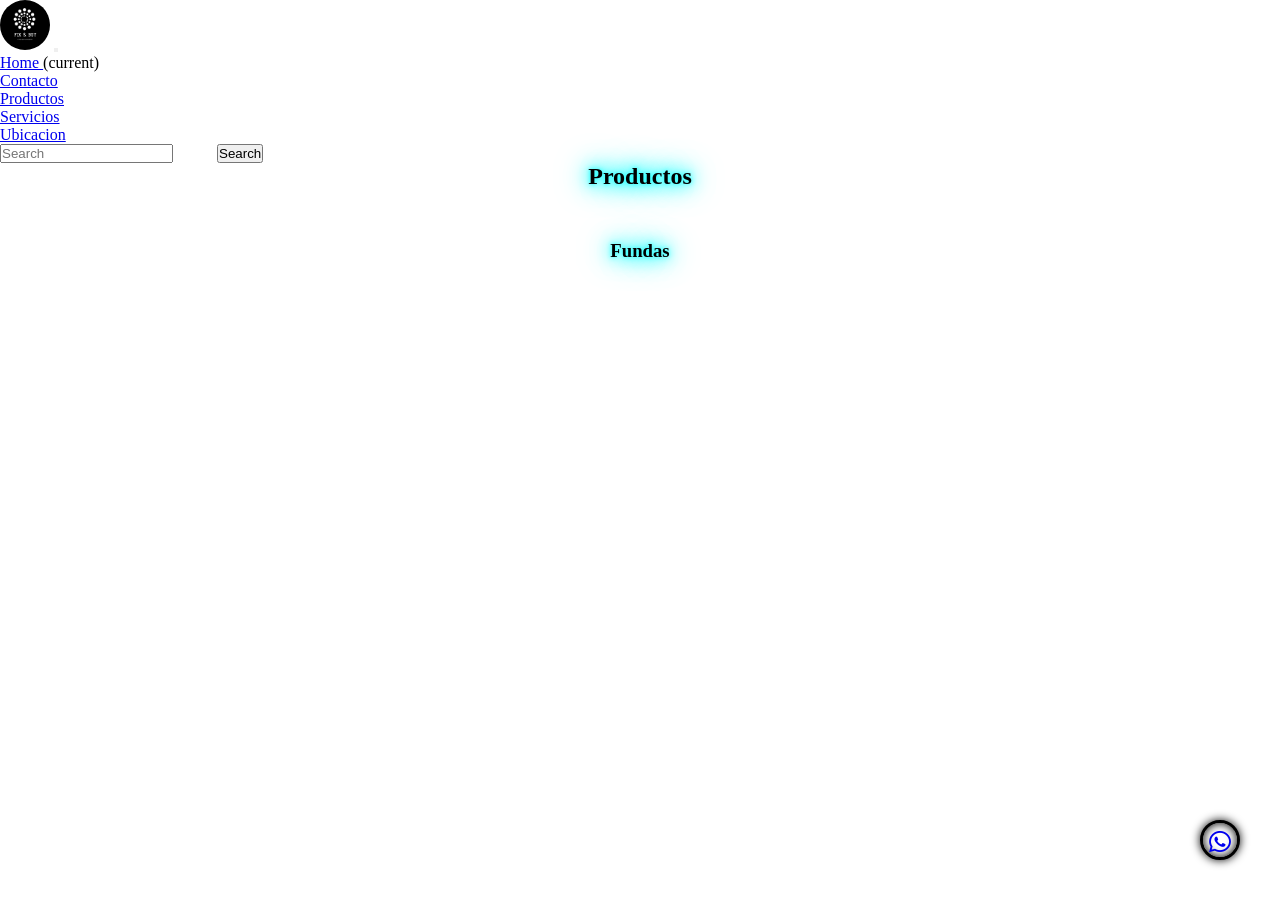
==== productos.html @ fdc6d105 "muy perdido con agregar las cards desde el DOM" ====
<!DOCTYPE html>
<html lang="es">

<head>
    <meta charset="UTF-8">
    <meta http-equiv="X-UA-Compatible" content="IE=edge">
    <meta name="viewport" content="width=device-width, initial-scale=1.0">
    <meta name="description"
        content="Conoce todos los productos disponibles en Fix And Buy, lider en venta de accesorios para celulares!">
    <meta name="keywords"
        content="funda para celular, auriculares, parlantes inalambricos, parlantes bluetooth, accesorios para celulares">
    <meta name="country" content="Argentina">
    <meta name="city" content="Ciudad de Buenos Aires">
    <title>Fix & Buy</title>
    <link rel="stylesheet" href="https://cdnjs.cloudflare.com/ajax/libs/font-awesome/6.1.1/css/all.min.css    ">
    <link rel="stylesheet" href="https://bootswatch.com/5/vapor/bootstrap.min.css">
    <link rel="stylesheet" href="./estilos.css">
    <link rel="stylesheet" href="https://cdnjs.cloudflare.com/ajax/libs/animate.css/4.1.1/animate.min.css">

</head>


<body>
    <header>
        <nav class="navbar navbar-expand-lg navbar-dark bg-dark">
            <div class="container-fluid">
                <a class="navbar-brand" href="#"><img class="logo" src="./imagenes/logo.jpeg" alt="logo" width="50px"
                        height="50px"></a>
                <button class="navbar-toggler" type="button" data-bs-toggle="collapse" data-bs-target="#navbarColor02"
                    aria-controls="navbarColor02" aria-expanded="false" aria-label="Toggle navigation">
                    <span class="navbar-toggler-icon"></span>
                </button>
                <div class="collapse navbar-collapse" id="navbarColor02">
                    <ul class="navbar-nav me-auto">
                        <li class="nav-item">
                            <a class="nav-link" href="./index.html">Home
                            </a>
                            <span class="visually-hidden">(current)</span>
                        </li>
                        <li class="nav-item">
                            <a class="nav-link" href="./contacto.html">Contacto</a>
                        </li>
                        <li class="nav-item">
                            <a class="nav-link active" href="./productos.html">Productos</a>
                        </li>
                        <li class="nav-item">
                            <a class="nav-link" href="./servicios.html">Servicios</a>
                        </li>
                        <li class="nav-item">
                            <a class="nav-link" href="./ubicacion.html">Ubicacion</a>
                        </li>
                    </ul>
                    <form class="d-flex">
                        <input class="form-control me-sm-2" type="text" placeholder="Search">
                        <button class="btn btn-secondary my-2 my-sm-0" type="submit">Search</button>
                    </form>
                </div>
            </div>
        </nav>
    </header>
    <main>


        <h2 class="titulo" style="margin-bottom: 50px">Productos</h2>
        <h3 class="titulo">Fundas</h3>
        <section class="listaProductos">
            <template>
            <div class="container">
                <div class="row">
                    <div class="card" style="width: 18rem;">
                        <img src="./imagenes/Productos/fundas/funda1.PNG" class="card-img-top" alt="producto">
                        <div class="card-body">
                            <h5 class="card-title">Funda Tpu Reforzada Antigolpe iPhone</h5>
                            <p class="card-text">$2.299</p>
                            <a href="#" class="btn btn-primary botonCarrito">Agregar al carrito</a>
                        </div>
                    </div>
                    </template>

        </div>

    </footer>
    <div class="whatsapp">
        <a href="https://api.whatsapp.com/send?phone=5491169837346"><i class="fa-brands fa-whatsapp"></i></a>
    </div>
    <script src="app.js"></script>
    <script src="https://cdn.jsdelivr.net/npm/bootstrap@5.1.3/dist/js/bootstrap.bundle.min.js"
        integrity="sha384-ka7Sk0Gln4gmtz2MlQnikT1wXgYsOg+OMhuP+IlRH9sENBO0LRn5q+8nbTov4+1p"
        crossorigin="anonymous"></script>
</body>

</html>
---- estilos.css ----
* {
  margin: 0;
  padding: 0;
  box-sizing: border-box;
}

.logo {
  border-radius: 25px;
}

.textosneon, .local h3, .titulo, .tituloTestimonio, .card-text, .card-title, #quienessomos {
  text-shadow: 0 0 5px cyan, 0 0 15px cyan, 0 0 25px cyan, 0 0 35px cyan;
}

#seccionvideo {
  margin-top: 50px;
  margin-bottom: 100px;
  background-image: url(imagenes/fondocelular.jpg);
  background-position: center;
  background-size: cover;
}

#video1 {
  border-radius: 5px;
  border: 5px solid purple;
}

#quienessomos {
  text-align: center;
  align-items: center;
  margin-bottom: 75px;
}

.card {
  margin: 20px;
  transition: 0.7s;
  border-radius: 15px;
  border: 5px solid cyan;
  box-shadow: inset 0 0 15px cyan, 0 0 15px cyan;
}

.card-img-top {
  height: 220px;
}

.card:hover {
  transform: scale(1.3);
}

.testimonios {
  background-color: white;
  border: 5px solid black;
  margin: 20px 150px 150px 150px;
}

.tituloTestimonio, .card-text, .card-title {
  text-align: center;
}

.card-title {
  color: yellow;
}

.card-text {
  color: yellow;
}

.btn {
  margin-left: 40px;
}

.boton {
  margin-left: 55px;
}

html {
  min-height: 100%;
  position: relative;
}

body {
  margin: 0;
  margin-bottom: 40px;
}

body::-webkit-scrollbar {
  width: 7px;
}

body::-webkit-scrollbar-thumb {
  background-color: purple;
  border-radius: 5px;
}

footer {
  background-color: black;
  position: absolute;
  bottom: 0;
  width: 100%;
  height: 40px;
}

.whatsapp {
  height: 40px;
  width: 40px;
  position: fixed;
  background-color: white;
  bottom: 40px;
  right: 40px;
  text-align: center;
  font-size: 25px;
  line-height: 40px;
  border: black 3px solid;
  border-radius: 50%;
  text-decoration: none;
  box-shadow: 0 0 10px black, inset 0 0 10px black;
  text-align: center;
}

.titulo {
  text-align: center;
  margin: auto;
}

.fondoTitulo {
  background-color: black;
  border: 5px solid cyan;
  border-radius: 10px;
  box-shadow: inset 0 0 15px cyan, 0 0 15px cyan;
}

.videoProteccion, .videoReparacion {
  margin: 15px;
  height: 70vh;
  background-image: url(imagenes/celulares.jpg);
  border: 5px solid red;
  display: flex;
  justify-content: center;
  align-items: center;
  margin-bottom: 150px;
}

.video {
  width: 800px;
  height: 300px;
  align-items: center;
}

@media screen and (max-width: 800px) {
  .videoService {
    width: 400px;
    height: 250px;
  }
  .mapa {
    width: 400;
    height: 250;
  }
}
@media screen and (max-width: 350px) {
  .videoService {
    width: 250px;
    height: 150px;
  }
  .mapa {
    width: 250px;
    height: 150px;
  }
}
.contenedor {
  display: flex;
  margin-bottom: 150px;
}

.formulario {
  width: 850px;
}

.local {
  width: 500px;
  height: auto;
  margin-top: 45px;
  border: 5px solid cyan;
  border-radius: 15px;
  box-shadow: 0 0 15px cyan;
  inset: 0 0 15px cyan;
  background-color: black;
}

.local h3 {
  text-align: center;
  text-decoration: underline;
  margin: 40px;
}

.local p {
  text-align: center;
}

footer {
  border-top: 5px solid cyan;
  box-shadow: 0 0 25px cyan, inset 0 0 25px cyan;
}

.listaProductos {
  margin-bottom: 150px;
}

.mapa {
  margin-top: 25px;
}/*# sourceMappingURL=estilos.css.map */
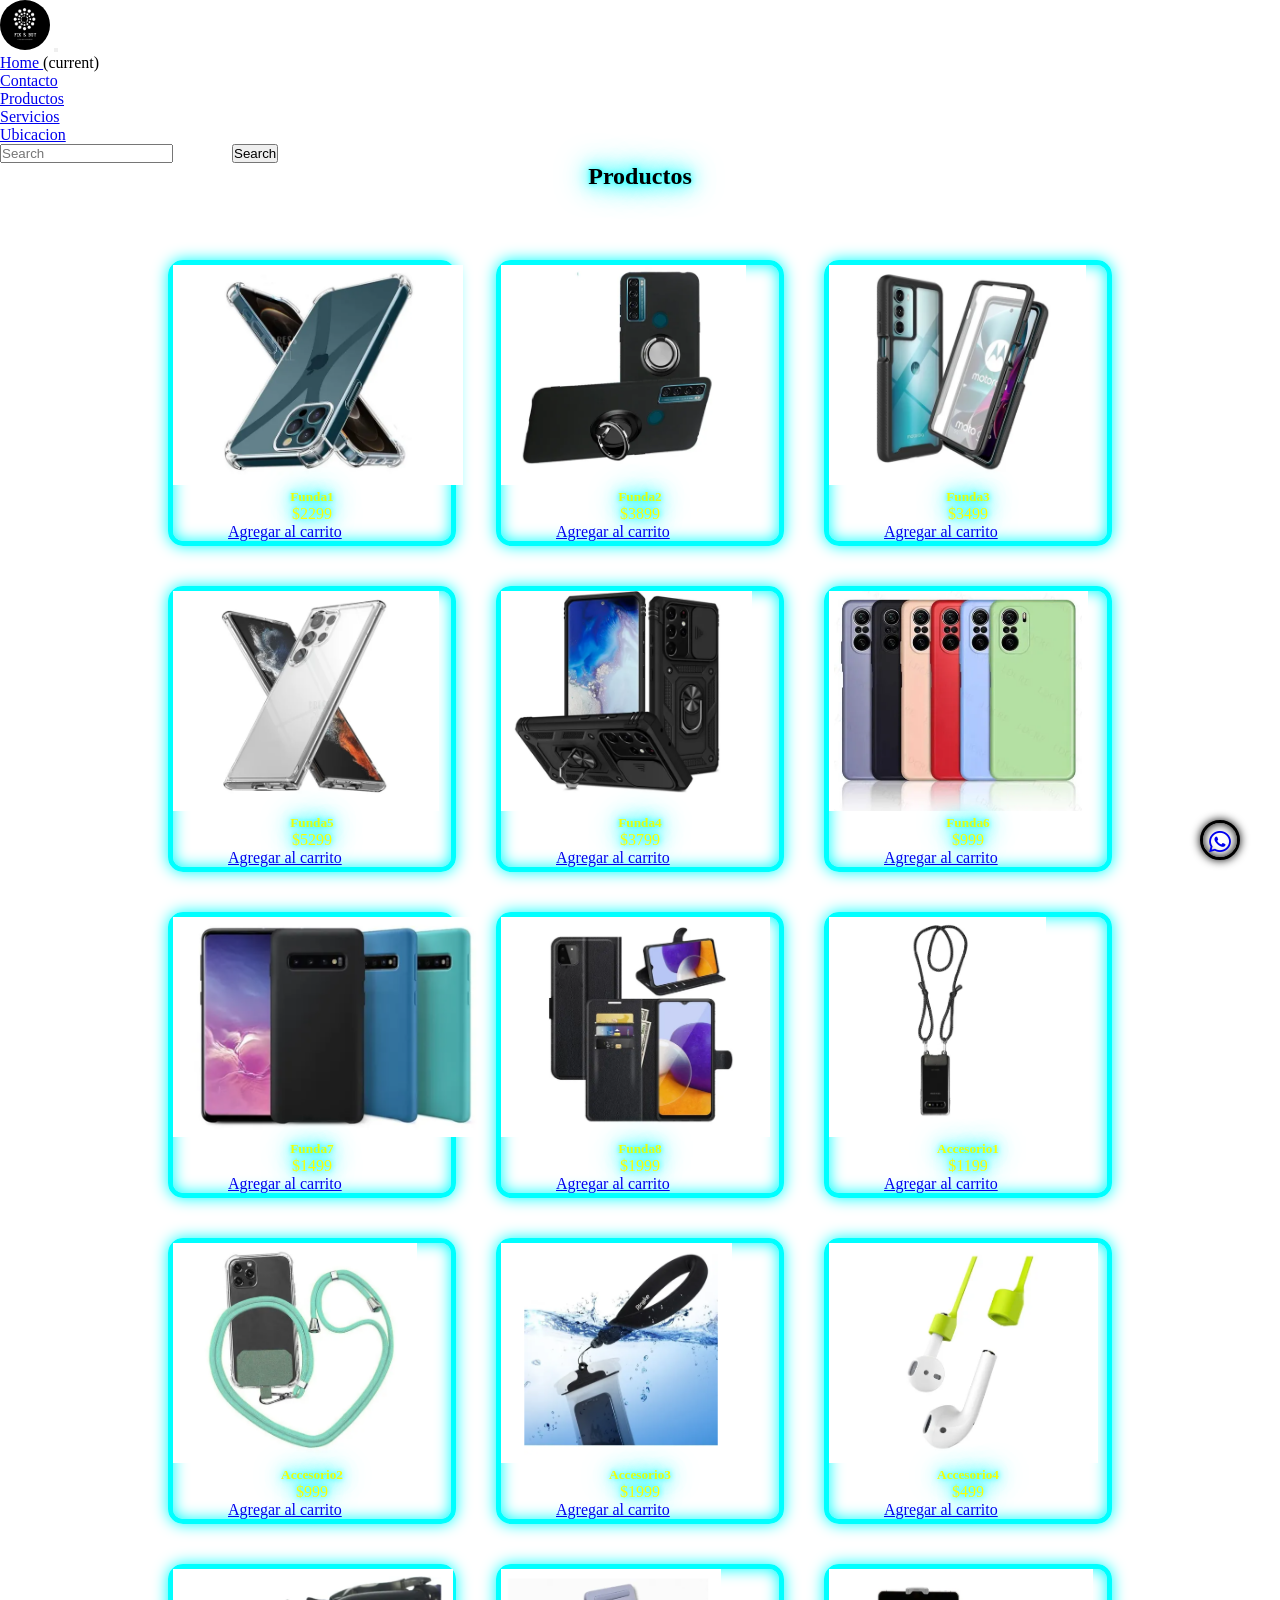
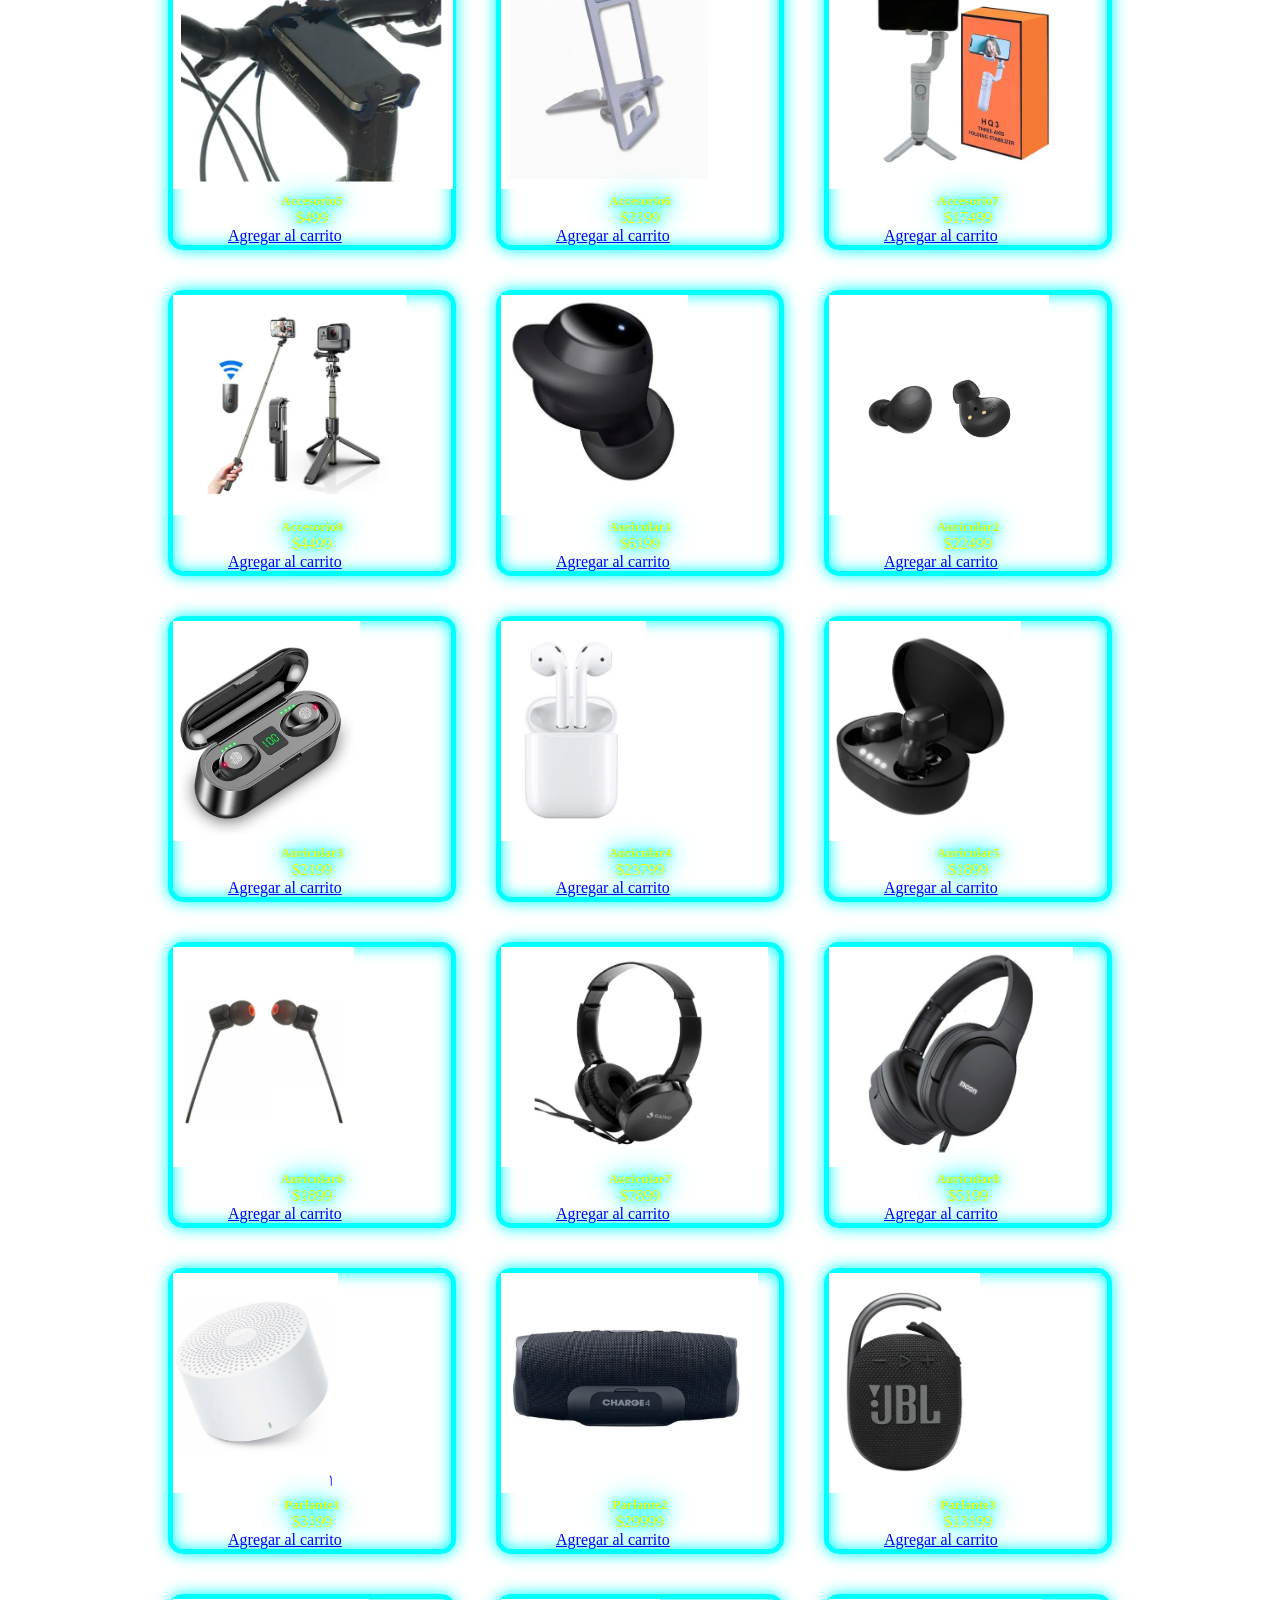
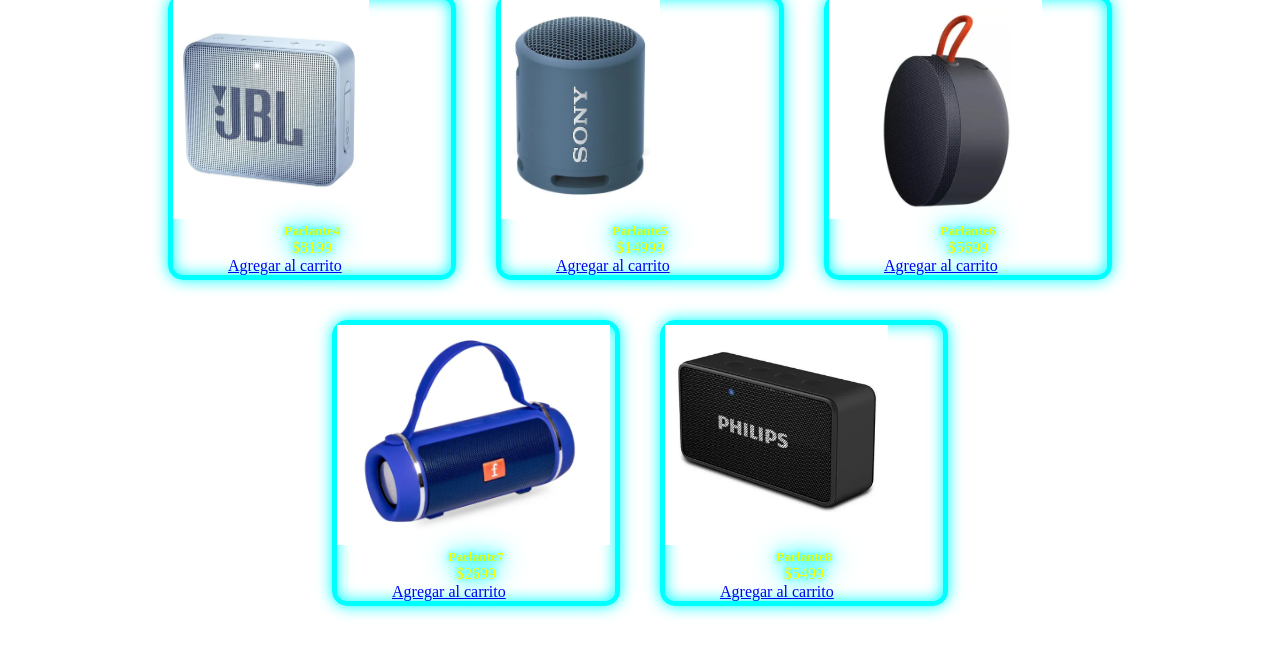
==== commit b731226f: "cards agregadas por DOM" ====
--- a/productos.html
+++ b/productos.html
@@ -62,7 +62,6 @@
 
 
         <h2 class="titulo" style="margin-bottom: 50px">Productos</h2>
-        <h3 class="titulo">Fundas</h3>
         <section class="listaProductos">
             <template>
             <div class="container">
--- a/estilos.css
+++ b/estilos.css
@@ -66,7 +66,7 @@
 }
 
 .btn {
-  margin-left: 40px;
+  margin-left: 55px;
 }
 
 .boton {
@@ -203,6 +203,10 @@
 
 .listaProductos {
   margin-bottom: 150px;
+  display: flex;
+  flex-wrap: wrap;
+  justify-content: center;
+  margin: auto;
 }
 
 .mapa {
